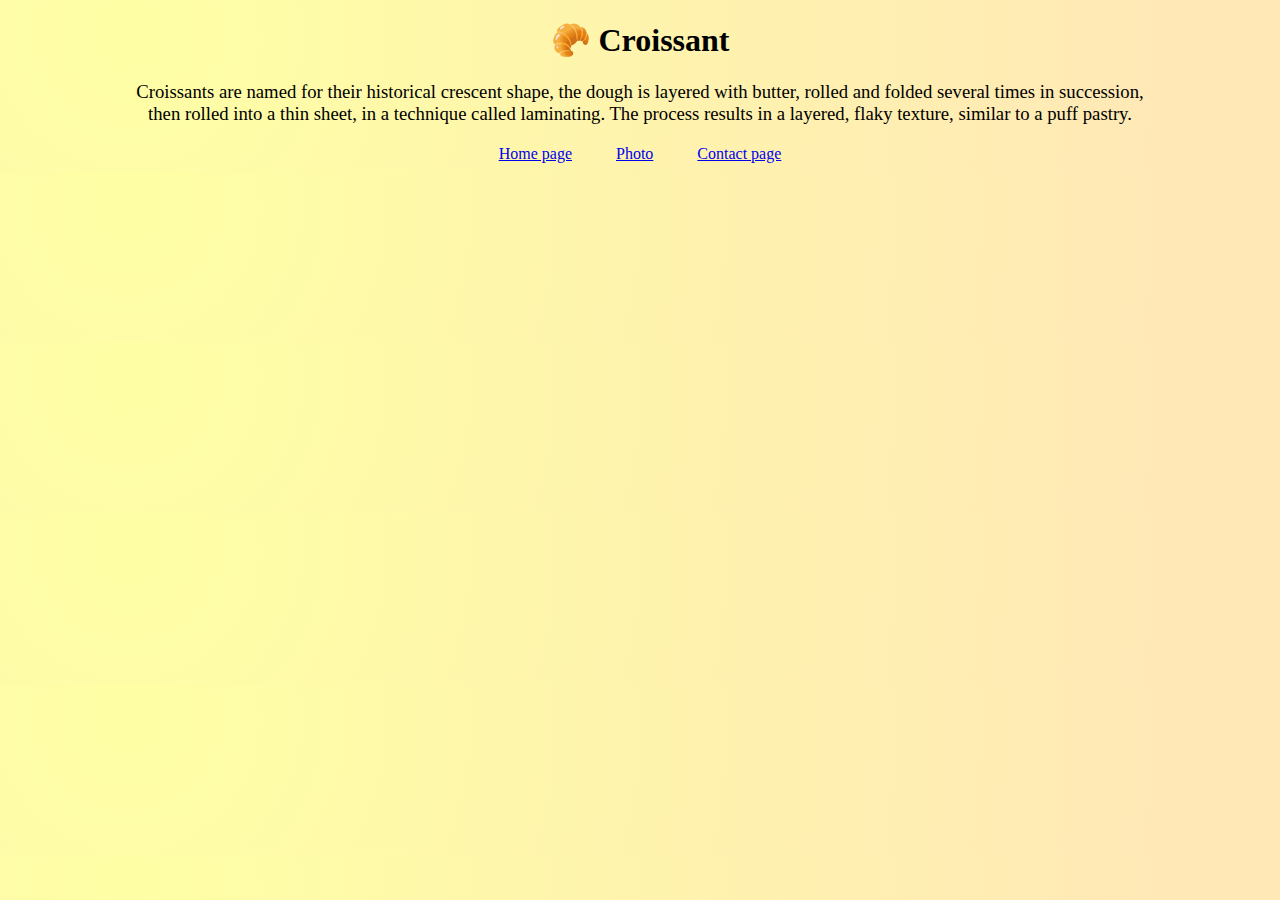
==== index.html @ 680d64db "Added html, css" ====
<!DOCTYPE html>
<html lang="en">
  <head>
    <meta charset="UTF-8" />
    <meta http-equiv="X-UA-Compatible" content="IE=edge" />
    <meta name="viewport" content="width=device-width, initial-scale=1.0" />
    <link rel="stylesheet" href="css/styles.css" />
  
    <title>Document</title>
  </head>
  <body>
    <h1>🥐 Croissant</h1>
    <h3>
      Croissants are named for their historical crescent shape, the dough is
      layered with butter, rolled and folded several times in succession, then
      rolled into a thin sheet, in a technique called laminating. The process
      results in a layered, flaky texture, similar to a puff pastry.
    </h3>
<footer>
    <a href="index.html">Home page</a>
    <a href="about.html">Photo</a>
    <a href="contact.html">Contact page</a>
</footer>
  </body>
</html>
---- css/styles.css ----
body {
  background: radial-gradient(
    circle at 10% 20%,
    rgb(254, 255, 165) 0%,
    rgb(255, 232, 182) 90%
  );
}

h1,
h3 {
  text-align: center;
}
h3 {
  margin: 20px 120px;
  font-weight: lighter;
}
footer {
  display: block;
  text-align: center;
}
a {
  padding: 20px;
}
img {
  display: block;
  margin: 0 auto;
}
p {
    text-align: center;
}
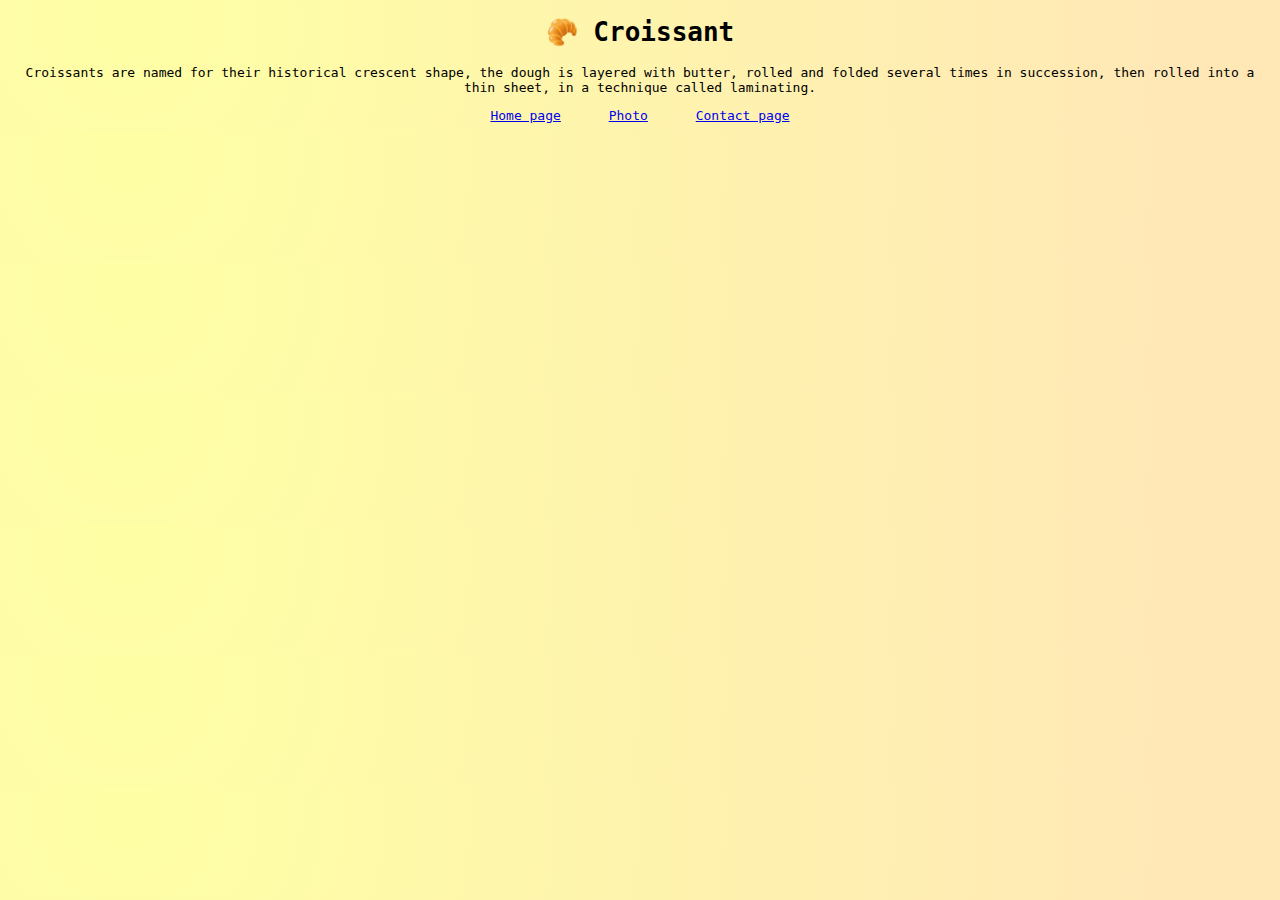
==== commit d3528256: "added SEO info" ====
--- a/index.html
+++ b/index.html
@@ -3,23 +3,27 @@
   <head>
     <meta charset="UTF-8" />
     <meta http-equiv="X-UA-Compatible" content="IE=edge" />
-    <meta name="viewport" content="width=device-width, initial-scale=1.0" />
+    <meta name="description" content="Information for croissant lovers" />
     <link rel="stylesheet" href="css/styles.css" />
-  
-    <title>Document</title>
+    <link
+      href="https://cdn.jsdelivr.net/npm/bootstrap@5.2.0/dist/css/bootstrap.min.css"
+      rel="stylesheet"
+      integrity="sha384-gH2yIJqKdNHPEq0n4Mqa/HGKIhSkIHeL5AyhkYV8i59U5AR6csBvApHHNl/vI1Bx"
+      crossorigin="anonymous"
+    />
+    <title>Information about croissants</title>
   </head>
   <body>
-    <h1>🥐 Croissant</h1>
-    <h3>
+    <h1 class="mt-3">🥐 Croissant</h1>
+    <p>
       Croissants are named for their historical crescent shape, the dough is
       layered with butter, rolled and folded several times in succession, then
-      rolled into a thin sheet, in a technique called laminating. The process
-      results in a layered, flaky texture, similar to a puff pastry.
-    </h3>
-<footer>
-    <a href="index.html">Home page</a>
-    <a href="about.html">Photo</a>
-    <a href="contact.html">Contact page</a>
-</footer>
+      rolled into a thin sheet, in a technique called laminating.
+    </p>
+    <footer>
+      <a href="index.html" title="main page">Home page</a>
+      <a href="about.html">Photo</a>
+      <a href="contact.html">Contact page</a>
+    </footer>
   </body>
 </html>
--- a/css/styles.css
+++ b/css/styles.css
@@ -4,16 +4,15 @@
     rgb(254, 255, 165) 0%,
     rgb(255, 232, 182) 90%
   );
+  font-family: monospace;
 }
 
 h1,
-h3 {
+p {
   text-align: center;
+  
 }
-h3 {
-  margin: 20px 120px;
-  font-weight: lighter;
-}
+
 footer {
   display: block;
   text-align: center;
@@ -25,6 +24,7 @@
   display: block;
   margin: 0 auto;
 }
-p {
-    text-align: center;
-}+
+#contact {
+  padding: 5px;
+}
